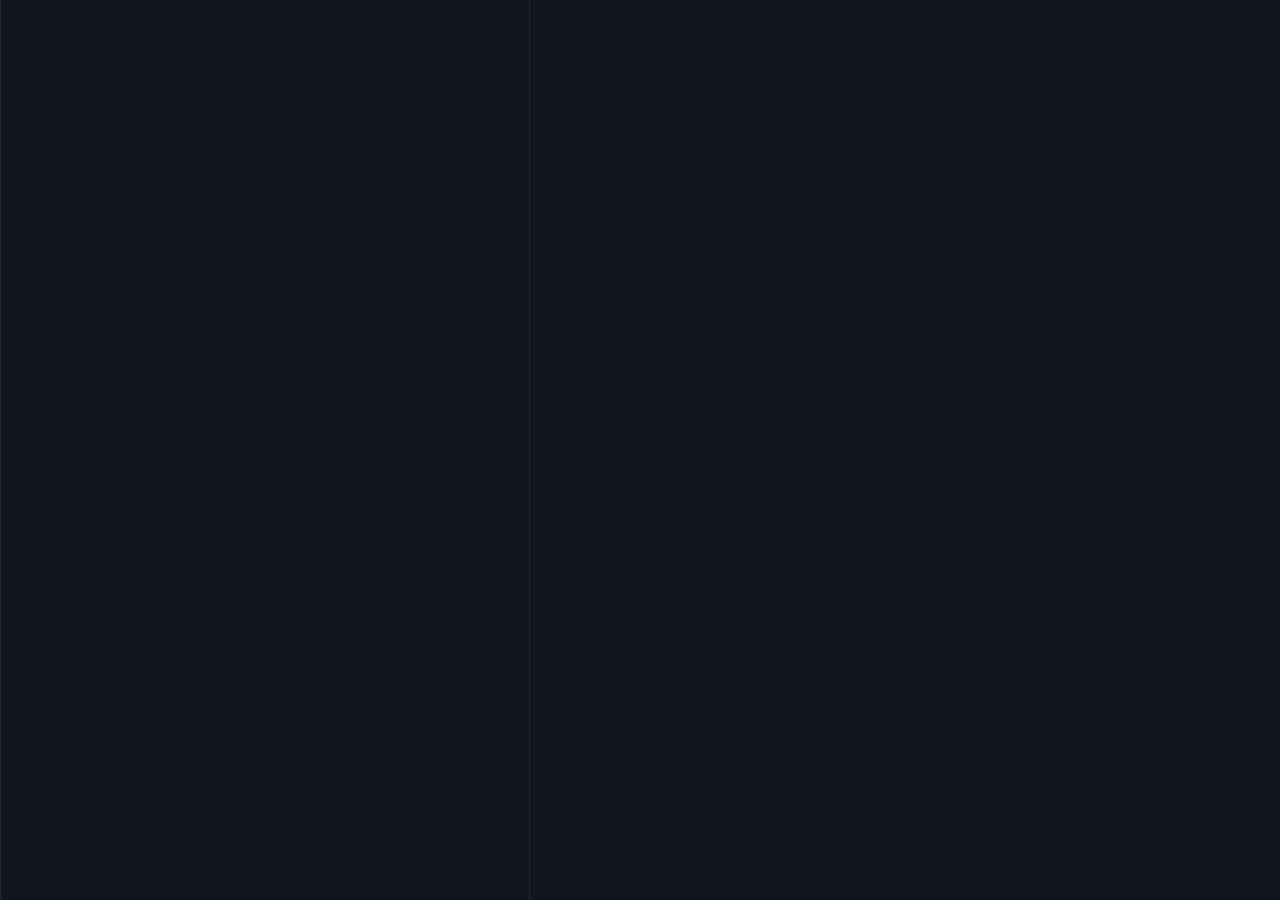
==== anuncio.html @ a1ef3cf0 "06062024_2" ====
<!DOCTYPE html>
<html lang="pt-br">

<head>
  <meta charset="utf-8">
  <meta name="viewport" content="width=device-width, initial-scale=1">
  <meta name="author" content="Jorge Souza Oliveira dos Santos">
  <meta name="description" content="">
  <!-- ACÁCIA LIB -->
  <link rel="stylesheet" href="acacia/acacia.css">
  <script src="acacia/acacia.js"></script>

  <!-- SCRIPTS -->
  <link rel="stylesheet" href="/app/app.css">
  <link rel="shortcut icon" href="/files/ret_branco.svg" type="image/x-icon">
  <title>Kaatan - 100% Brasileira</title>
</head>

<body>
  <div id="splash-screen"></div>
</body>
<script>
  //window.location.replace("/?id=chat");
  //window.location.replace("/?id=3d");
  //window.location.replace("/?id=cursos");
  //window.location.replace("/?id=radio");
  //window.location.replace("/?id=chatmais");
  //window.location.replace("/?id=blog");
  window.location.replace("/?id=anuncio");
  //window.location.replace("/?id=ajuda");
</script>
</html>
---- app/app.css ----
/* #region CONFIGURAÇÕES */
@font-face {
    font-family: chisel;
    src: url("/kaatan/files/Chisel Mark.ttf");
}

:root {
    --Background: #101520;
    --BackgroundElement: #202530;
    --BackgroundElementHover: #105020;
    --Foreground: #FD9;
    --ForegroundElement: #00DD88;
    --ForegroundInvert: #DD2080;
    --Gradiente45: linear-gradient(45deg, #DD2080, #00DD88)1;
    cursor: url("/kaatan/files/pointer.cur") 0 0, auto;
}

body {
    display: flex;
    flex-direction: row;
    height: 100vh;
    width: 100vw;
    position: fixed;
    margin: 0;
    background-color: var(--Background);
    color: var(--Foreground);
    font-size: 1rem;
    font-family: system-ui, sans-serif;
}

body * {
    box-sizing: border-box;
    transition: all 500ms;
}

::-webkit-scrollbar {
    width: 7px;
    height: 7px;
    background-color: transparent;
}

::-webkit-scrollbar-thumb {
    background-color: var(--BackgroundElement);
    border-radius: 4px;
}

::-webkit-scrollbar-thumb:hover {
    background-color: var(--ForegroundElement);
}

/* #endregion*/

/* #region APP */
#app {
    position: relative;
    padding: 55px 5px 75px 5px;
    gap: 5px;
    width: 70%;
    height: 100%;
    display: flex;
    flex-direction: column;
    overflow: auto;
    z-index: 999;
    border-inline: var(--BackgroundElement) 1px solid;
}

#right-bar {
    width: 20%;
}

#left-bar {
    width: 20%;
}


/* #region SPLASH SCREEN */
#splash-screen {
    display: grid;
    text-align: center;
    place-items: center;
    width: 100%;
    height: 100%;
    top: 0;
    left: 0;
    margin: 0;
    animation: fadeout 3s ease-out;
    z-index: 1000;
}

#splash-screen div {
    display: flex;
    place-items: center;
    flex-direction: column;
    width: 100%;
    height: 100%;
}

#splash-screen img {
    pointer-events: none;
    user-select: none;
    height: 50%;
    min-height: 30%;
    max-height: 80%;
    min-width: 30%;
    max-width: 80%;
}

@keyframes fadeout {
    0% {
        display: none;
        scale: 2;
    }

    1% {
        filter: blur(100px);
    }

    20% {
        filter: blur(0px);
        scale: 1;
    }

    66% {
        filter: blur(0px);
        opacity: 1;
        scale: 1;
    }

    99% {
        filter: blur(100px);
        opacity: 0;
    }

    100% {
        display: none;
        scale: 2;
    }
}

/* #endregion */
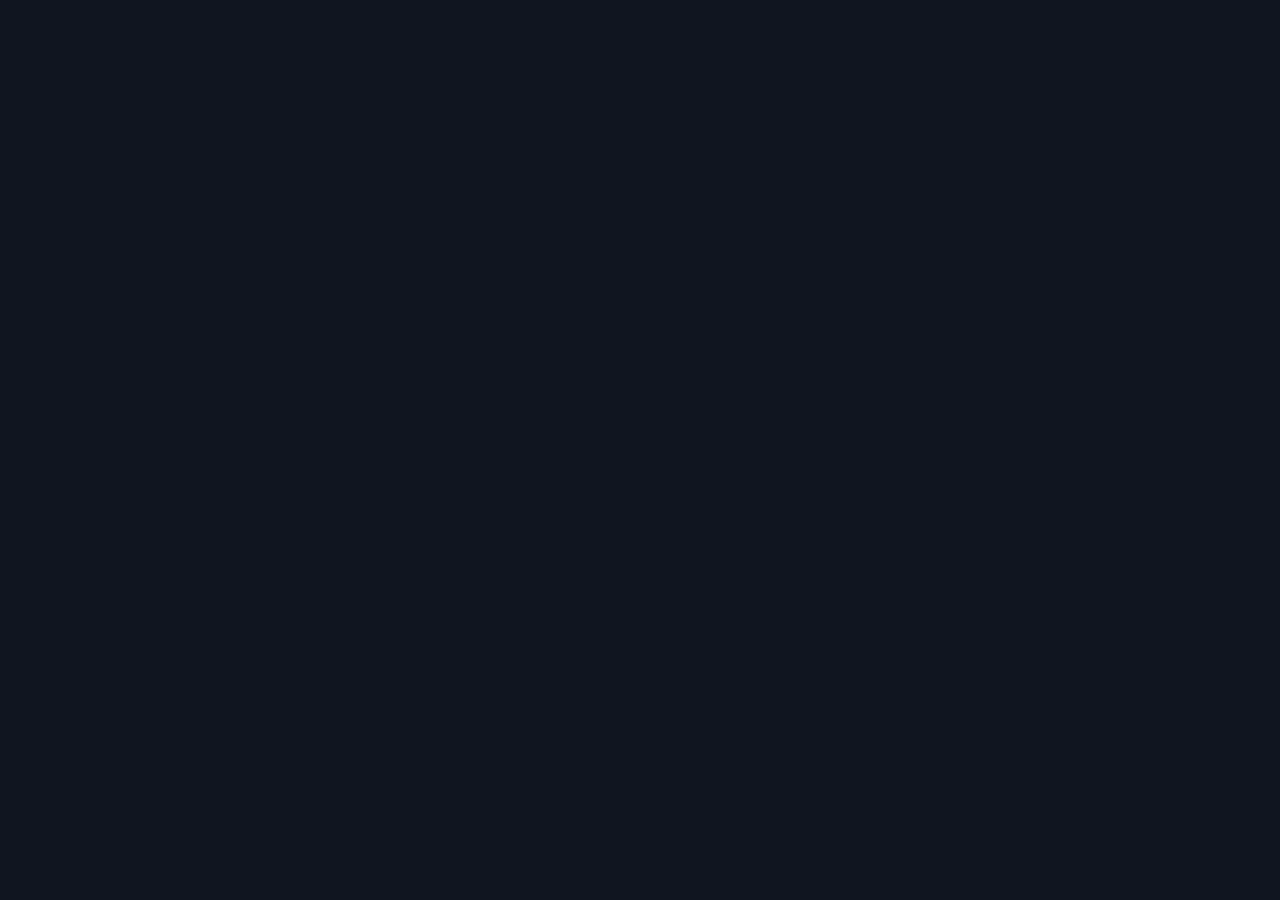
==== commit 7b70af74: "Merge branch 'main' of https://github.com/Jorge-Souza-Kaatan/jorge-souza-kaatan.github.io" ====
--- a/anuncio.html
+++ b/anuncio.html
@@ -2,31 +2,76 @@
 <html lang="pt-br">
 
 <head>
-  <meta charset="utf-8">
-  <meta name="viewport" content="width=device-width, initial-scale=1">
-  <meta name="author" content="Jorge Souza Oliveira dos Santos">
-  <meta name="description" content="">
-  <!-- ACÁCIA LIB -->
-  <link rel="stylesheet" href="acacia/acacia.css">
-  <script src="acacia/acacia.js"></script>
+    <meta charset="utf-8">
+    <meta name="viewport" content="width=device-width, initial-scale=1">
+    <meta name="author" content="Jorge Souza Oliveira dos Santos">
+    <meta name="description" content="">
 
-  <!-- SCRIPTS -->
-  <link rel="stylesheet" href="/app/app.css">
-  <link rel="shortcut icon" href="/files/ret_branco.svg" type="image/x-icon">
-  <title>Kaatan - 100% Brasileira</title>
+    <script type="module" src="https://kaatan.azurewebsites.net/lib/acacia/acacia.js"></script>
+    <link rel="stylesheet" href="https://kaatan.azurewebsites.net/lib/acacia/acacia.css">
+
+    <script src="app/kaatan.js"></script>
+    <link rel="stylesheet" href="app/app.css">
+    <link rel="shortcut icon" href="https://kaatan.azurewebsites.net/files/ret_branco.svg" type="image/x-icon">
+
+    <title></title>
 </head>
 
-<body>
-  <div id="splash-screen"></div>
-</body>
-<script>
-  //window.location.replace("/?id=chat");
-  //window.location.replace("/?id=3d");
-  //window.location.replace("/?id=cursos");
-  //window.location.replace("/?id=radio");
-  //window.location.replace("/?id=chatmais");
-  //window.location.replace("/?id=blog");
-  window.location.replace("/?id=anuncio");
-  //window.location.replace("/?id=ajuda");
-</script>
-</html>+<body></body>
+
+</html>
+
+<script type="module" async>
+    import { Acacia } from "https://kaatan.azurewebsites.net/lib/acacia/acacia.js";
+    
+    let KaatanConsoleBrand = `
+██   ██  █████   █████  ████████  █████  ███    ██
+██  ██  ██   ██ ██   ██    ██    ██   ██ ████   ██
+█████   ███████ ███████    ██    ███████ ██ ██  ██
+██  ██  ██   ██ ██   ██    ██    ██   ██ ██  ██ ██
+██   ██ ██   ██ ██   ██    ██    ██   ██ ██   ████
+    `;
+    console.log(KaatanConsoleBrand);
+
+
+    const sideMenu = {
+        Links: [
+            {
+                LinkTile: "Início",
+                LinkIcon: "https://kaatan.azurewebsites.net/files/home.svg",
+                LinkAction: () => window.location.pathname = "/"
+            },
+            {
+                LinkTile: "Sobre",
+                LinkIcon: "https://kaatan.azurewebsites.net/files/info.svg",
+                LinkAction: () => window.location.pathname = "/sobre.html"
+            },
+            {
+                LinkTile: "Contato e suporte",
+                LinkIcon: "https://kaatan.azurewebsites.net/files/help-icon.svg",
+                LinkAction: () => window.location.pathname = "/suporte.html"
+            },
+            {
+                LinkTile: "Blog",
+                LinkIcon: "https://kaatan.azurewebsites.net/files/news.svg",
+                LinkAction: () => window.location.pathname = "/news.html"
+            },
+            {
+                LinkTile: "Anúncio",
+                LinkIcon: "https://kaatan.azurewebsites.net/files/megaphone-speaker-svgrepo-com.svg",
+                LinkAction: () => window.location.pathname = "/anuncio.html"
+            }
+        ],
+        ShowProfileSection: false,
+        ProfileSection: {
+            ProfilePic: null,
+            ProfileName: null,
+            ProfileUsername: null,
+            Action: null
+        }
+
+    }
+
+
+    const acacia = new Acacia("Anúncio | Kaatan - 100% Brasileira", true, sideMenu, () => App.Main(App.Ads));
+</script>